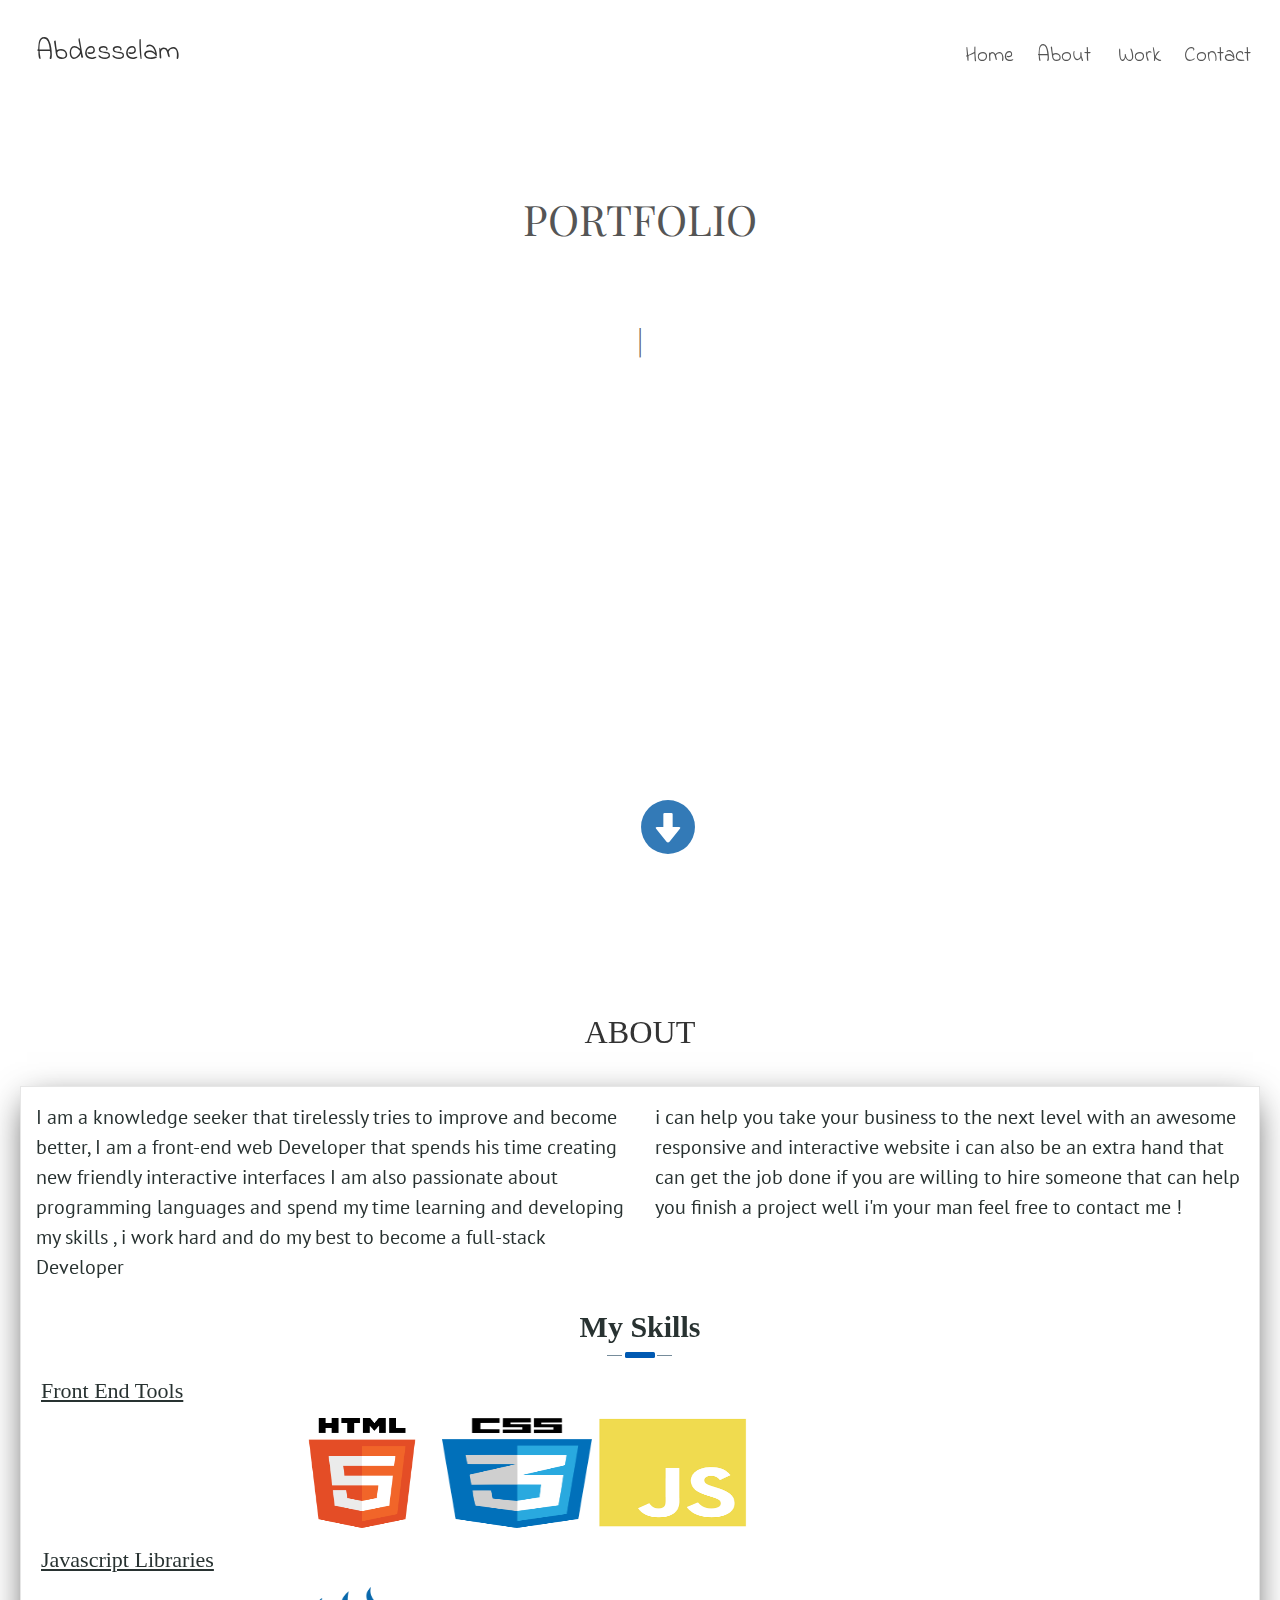
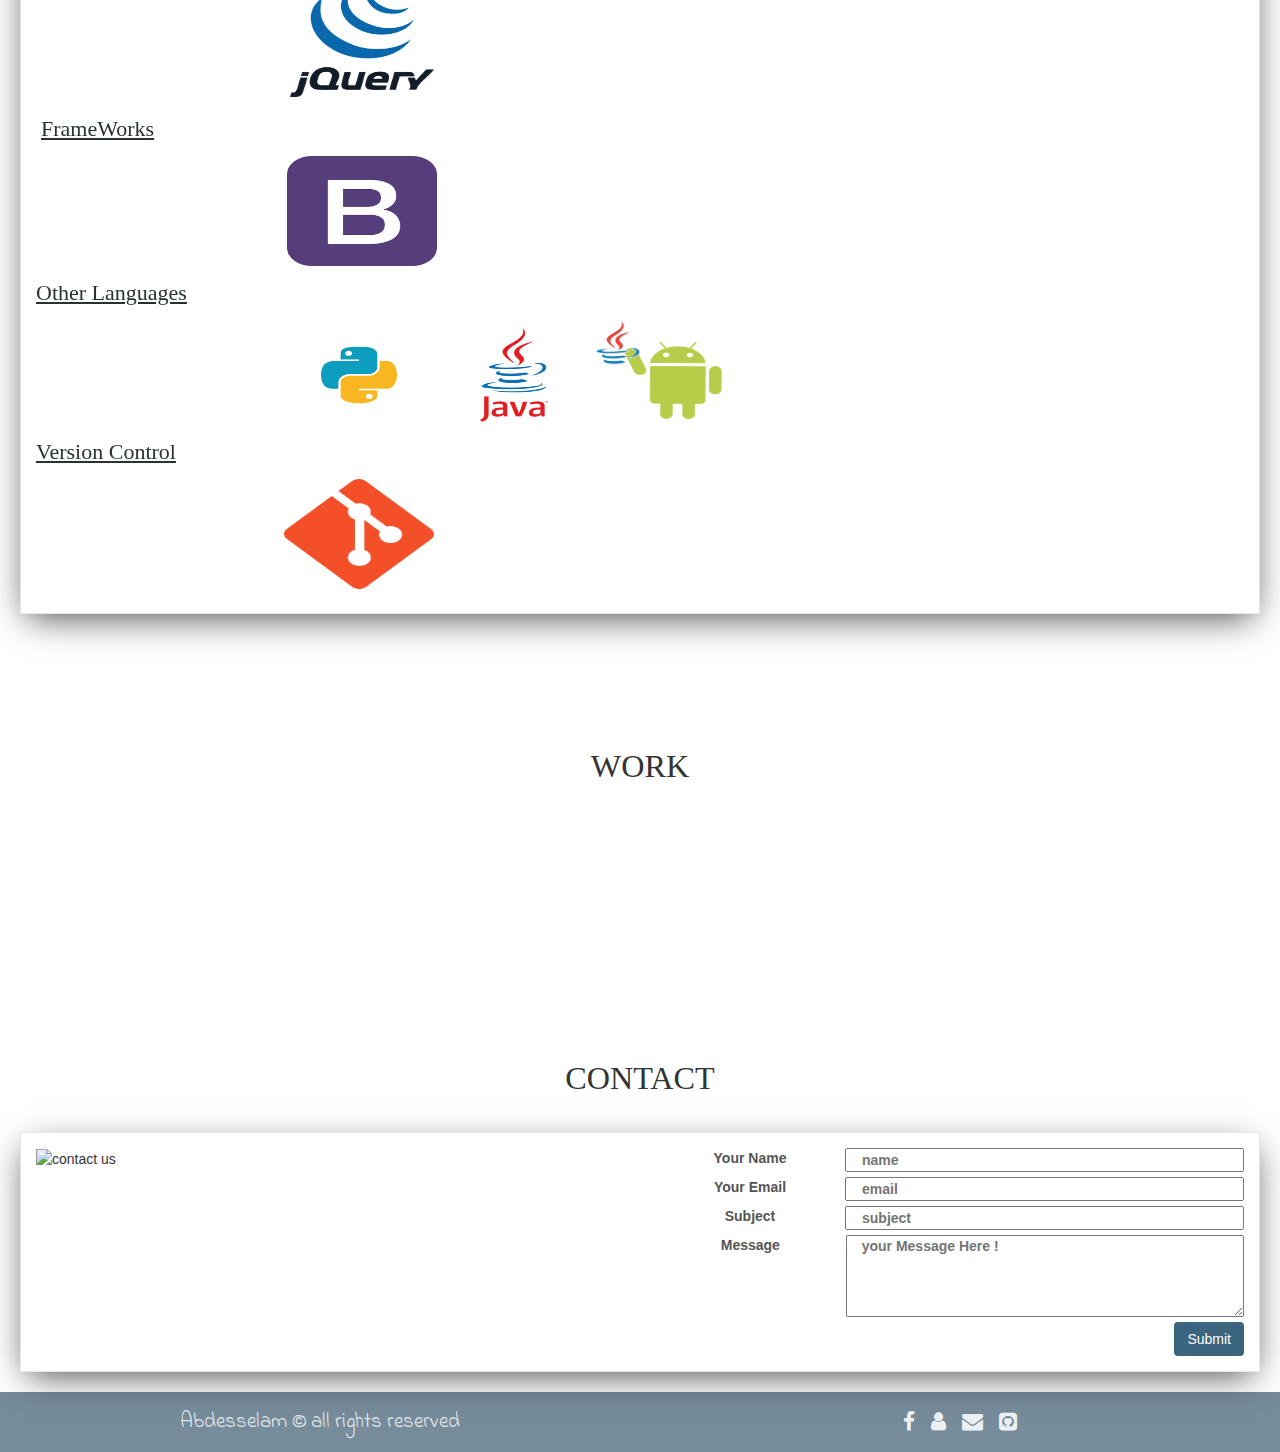
==== index.html @ 5ad98627 "changing the name of the html page to index" ====
<!DOCTYPE html>
<html lang="en">
<head>
    <meta charset="UTF-8">
     <meta name="viewport" content="width=device-width, initial-scale=1.0">
     <script src="https://ajax.googleapis.com/ajax/libs/jquery/1.12.4/jquery.min.js"></script>
      <link rel="stylesheet" href="https://maxcdn.bootstrapcdn.com/bootstrap/3.3.7/css/bootstrap.min.css" integrity="sha384-BVYiiSIFeK1dGmJRAkycuHAHRg32OmUcww7on3RYdg4Va+PmSTsz/K68vbdEjh4u" crossorigin="anonymous">
    <!-- Optional theme -->
    <link rel="stylesheet" href="https://maxcdn.bootstrapcdn.com/bootstrap/3.3.7/css/bootstrap-theme.min.css" integrity="sha384-rHyoN1iRsVXV4nD0JutlnGaslCJuC7uwjduW9SVrLvRYooPp2bWYgmgJQIXwl/Sp" crossorigin="anonymous">

    <!-- Latest compiled and minified JavaScript -->
    <script src="https://maxcdn.bootstrapcdn.com/bootstrap/3.3.7/js/bootstrap.min.js" integrity="sha384-Tc5IQib027qvyjSMfHjOMaLkfuWVxZxUPnCJA7l2mCWNIpG9mGCD8wGNIcPD7Txa" crossorigin="anonymous"></script>
    <link rel="stylesheet" href="https://netdna.bootstrapcdn.com/font-awesome/4.0.3/css/font-awesome.css">
   <link rel="stylesheet" type="text/css" href="portfolioCss.css">
   <link href="https://fonts.googleapis.com/css?family=Indie+Flower" rel="stylesheet">
   <link href="https://fonts.googleapis.com/css?family=Playfair+Display" rel="stylesheet">
   <link href="https://fonts.googleapis.com/css?family=Anton" rel="stylesheet">
   <link href="https://fonts.googleapis.com/css?family=Raleway" rel="stylesheet">
   <link href="https://fonts.googleapis.com/css?family=Baloo+Bhaijaan" rel="stylesheet">
   <link href="https://fonts.googleapis.com/css?family=PT+Sans" rel="stylesheet">
 
    <script src="typed.js"></script>
   
    <title>Document</title>
</head>
<body >
   
    <div id="wrapper">
        
      <div id="homePage">
              <div id="header" >
               <div class="name"><a href="#home">Abdesselam</a> </div>
                  <div class="hamburger"><label for="toggler"><img src="https://raw.githubusercontent.com/xpack94/Portfolio2/master/images/hamburger.png"/></label></div>
               <input type="checkbox" id="toggler"/>
                <nav>
                    <ul class="headerList">
                      
                        <li class="headerItems"><a href="#home">Home</a></li>
                        <li class="headerItems"><a href="#about">About</a></li>
                        <li class="headerItems"><a href="#work">Work</a></li>
                        <li class="headerItems"><a href="#contact">Contact</a></li>
                    </ul>
                    
                </nav>
               
            </div>
            
             <div class="banner">
                    <span>Portfolio</span>
                </div>
                
                <div class="DescriptionText">
                 <span class="typed-text"></span>
                </div>
                <div class="downArrow"><a href="#about"><i class="glyphicon glyphicon-circle-arrow-down"></i></a></div>
                </div>
               <p class="sectionName" id="about">ABOUT</p> 
        <main>
            
            <section class="about">
                <div class="description row">
                    <div class="aboutMe col-lg-6 col-md-6 col-sm-12 col-xs-12">
                        I am a knowledge seeker that tirelessly tries to improve and become better, 
                        I am a front-end web Developer that spends his time creating new friendly interactive interfaces
                        I am also passionate about programming languages and spend my time learning and developing my skills ,
                        i work hard and do my best to become a full-stack Developer
                        
                    </div>
                    <div class="services col-lg-6 col-md-6 col-sm-12 col-xs-12">
                       
                        i can  help you take your business to the next level 
                        with an awesome responsive and interactive website 
                        i can also be an extra hand that can get the job done 
                        if you are willing to hire someone that can help you finish a project well i'm your man 
                        feel free to contact me !
                    </div>
                </div>
                <div class="skills">
                    <p class="mySkills">My Skills</p>
                    <div class="smallLines"></div>
                    <div class="mainSkills">
                        <div class="frontEndSkills skill">
                           <div class="skillsCategory">Front End Tools</div>
                            <ul class="skillsList">
                                <li class="skillsItems"><img src="images/html.png" alt="html5"></li>
                                <li class="skillsItems"><img src="images/css3.png" alt="css3"></li>
                                <li class="skillsItems"><img src="images/js.png" alt="javascript"></li>
                            </ul>
                        </div>
                         <div class="frameWorks skill">
                            <div class="skillsCategory">Javascript Libraries</div>
                            <ul class="skillsList">
                                <li class="skillsItems"><img src="images/jquery.gif" alt="jquery"></li>
                            </ul>
                        </div>
                        <div class="frameWorks skill">
                            <div class="skillsCategory">FrameWorks</div>
                            <ul class="skillsList">
                                <li class="skillsItems"><img src="images/bootstrap.png" alt="bootstrap"></li>
                            </ul>
                        </div>
                        <div class="languages">
                             <div class="skillsCategory">Other Languages</div>
                            <ul class="skillsList">
                                <li class="skillsItems"><img src="images/python.png" alt="python"></li>
                                <li class="skillsItems"><img src="images/java.png" alt="java"></li>
                                <li class="skillsItems"><img src="images/android.png" alt="android"></li>
                            </ul>
                        </div>
                        <div class="versionControl">
                             <div class="skillsCategory">Version Control</div>
                            <ul class="skillsList">
                                <li class="skillsItems"><img src="images/git.png" alt="git"></li>
                                
                            </ul>
                            
                        </div>
                        
                        
                    </div>
                </div>
                
                
            </section>
            
            
             <p class="sectionName" id="work">WORK</p> 
             
           <section class=" work fadeIn"  >
                 <div class="section ">
                    <ul class="workList">
                        <li data-number="1">
                            <div class="title" >Simon Game</div>
                           
                            <a href="https://codepen.io/xpack/full/YxYpzJ/" > <img src="https://raw.githubusercontent.com/xpack94/Portfolio2/master/images/simon.png" alt="simon game"></a>
                            <div class="Pdesc">
                             <h1>Description</h1>
                             <p>Simon Game is a FreeCodeCamp Advanced Project , Which is a Game of sounds where the Player is presented to a random sequence of sounds , each sound has a color matching it so the player can see what are the sounds that are being played.
                             the game starts off easy with just one random sound played and then the number of sounds played is increased by one each time the player guesses the sequece right, the role of the player is to replay the exact same sequence of sounds that they hear ,if they get the sequence right the level is increased by one 
                             if the player reaches level 20 they win the game.
                             when the strict mode is on the game restarts from the beginning if the player guesses a sequence wrong !  </p>
                            </div>
                            
                        </li>
                        <li data-number="2">
                            <div class="title"  >Podomoro Clock</div>
                            
                            <a href="https://codepen.io/xpack/full/BdRqwx/"><img src="https://raw.githubusercontent.com/xpack94/Portfolio2/master/images/podomoro.png" alt="podomoro clock"></a>
                             <div class="Pdesc">
                               <h1>Description</h1>
                               <p>The podomoro clock is a FreeCodeCamp Advanced Project , which is a clock that has two phases <br/>
                                <strong>phase 1</strong> is the session which is the length of time needed for work and is represented by the button s .<br/> 
                                <strong>phase 2</strong> is the break which is the break time and is represented by the button b.<br/>
                                both of these phases can be set by the user , the use can increase or decrease the length of time for either one of them by pressing on the button of the phase they want to adjust following it by the down and up arrow button  </p>
                              </div>
                        </li>
                        <li data-number="3">
                            <div class="title"  >Local Weather</div>
                            
                            <a href="https://codepen.io/xpack/full/MoyegE/"><img src="https://raw.githubusercontent.com/xpack94/Portfolio2/master/images/weather.png" alt="local weather"></a>
                               <div class="Pdesc">
                               <h1>Description</h1>
                               <p>The Local Weather Machine is a web application that allows the user to get the local weather of the city they live in <br/>
                               it uses two api's to do that the first one gets the user's data such as the location and the second one uses the <i >darksky api</i> that gets the data pulled from the first api to display the local weather <br/>
                               the temperature is shown in fahrenheit but could be converted to C by clicking on it  </p>
                              </div>
                        </li>
                        <li data-number="4">
                            <div class="title"  >wikipedia viewer</div>
                            <a href="https://codepen.io/xpack/full/eRdBMJ/"><img src="https://raw.githubusercontent.com/xpack94/Portfolio2/master/images/wikipedia.png" alt="wikipedia viewer"></a>
                             <div class="Pdesc">
                               <h1>Description</h1>
                               <p>The WikiPedia Viewer is a web Application that allows the user to type and search for something on wikipedia.<br/>the application takes the user's input and uses the <i>wikipedia api</i> to pull the data corresponding to that input and displays all the information that are related to what the user is looking for .<br/>
                               </p>
                              </div>
                        </li>
                        <li data-number="5">
                            <div class="title"  >twitch viewer</div>
                            <a href="https://codepen.io/xpack/full/NgpQMG/"><img src="https://raw.githubusercontent.com/xpack94/Portfolio2/master/images/twitch.png" alt="twitch viewer"></a>
                             <div class="Pdesc">
                               <h1>Description</h1>
                               <p>the Twitch Viewer is a web Application that allows the user to track certain channels on twitch , the user is notified wether these channels are online or offline <br/>
                               
                               </p>
                               <h2>Fonctionalities</h2>
                               <p>
                                   - <strong> search box :</strong> it allows the user to search for twitch channels by name , the channel is then displayed on screen with a couple information concerning it. <br> the user can add the channel to their channels list   
                               </p>
                               <strong>-Online Button :</strong> displays all the Online channels from the channels list.<br/>
                               <strong>-Offline Button :</strong> displays all the offline channels from the channels list<br/>
                               <strong>-All Button :</strong> displays all of the channels list.
                              </div>
                        </li>
                        <li data-number="6">
                            <div class="title">TicTacToe Game</div>
                           
                            <a href="https://codepen.io/xpack/full/VzzENm/"> <img src="https://raw.githubusercontent.com/xpack94/portfolioV2/master/images/tictactoe.png" alt="tictactoe game"></a>
                              <div class="Pdesc">
                               <h1>Description</h1>
                               <p>The TicTacToe is a game for two players, X and O, who take turns marking the spaces in a 3×3 grid. The player who succeeds in placing three of their marks in a horizontal, vertical, or diagonal row wins the game.<br/>
                               in this project it was  only created to be played against the computer which in this case is unbeatable . 
                               </p>
                              </div>
                        </li >
                        <li data-number="7">
                            <div class="title">The Random quotes Machine</div>
                            <a href="https://codepen.io/xpack/full/jwPvLE/"><img src="https://raw.githubusercontent.com/xpack94/Portfolio2/master/images/quotes.png" alt="randome quotes machine"></a>
                              <div class="Pdesc">
                               <h1>Description</h1>
                               <p>The Random Quotes Machine is a web Application that generates random <i>Game of Thrones </i> quotes from different characters in the tv-show<br/>
                               the user can also share the generated quote on twitter .
                               </p>
                              </div>
                        </li>
                        <li data-number="8">
                            <div class="title">Calculator</div>
                            <a href="https://codepen.io/xpack/full/bwPGPP/"><img src="https://raw.githubusercontent.com/xpack94/Portfolio2/master/images/calc.png" alt="calculator"></a>
                            <div class="Pdesc">
                               <h1>Description</h1>
                               <p> The calculator is one of FreeCodeCamp advanced project , it is a normal calculator with the basic buttons  
                               </p>
                              </div>
                            
                        </li>
                        <li data-number="9">
                            <div class="title">The Tribute Page</div>
                            <a href="https://codepen.io/xpack/full/zoOaLa/"><img src="https://raw.githubusercontent.com/xpack94/Portfolio2/master/images/tribute.png" alt="tribute page"></a>
                             <div class="Pdesc">
                               <h1>Description</h1>
                               <p> The Tribute Page is a proeject made about the leader of the Indian independence movement against British rule Mahatma Gandhi <br/>
                               it tells his time line with the most important dates and also shows the big role he played in the worl war 1 
                               </p>
                              </div>
                        </li>
                       
                    </ul>
                    
                </div>
           
            </section>
             <p class="sectionName">CONTACT</p> 
            <section id="contact" class="contact">
                <div class="row">
                    <div class="col-md-6 hidden-s hidden-xs contactUs"><img src="https://raw.githubusercontent.com/xpack94/Portfolio2/master/images/contact-us.png" alt="contact us"></div>
                    <div class="col-md-6 col-s-12 col-xs-12 formToFill">
                        <form action="">
                            <label for="name"><span>Your Name </span> <input type="text" id="name" placeholder="name"></label>
                           
                            <label for="email"><span>Your Email</span> <input type="email" id="email" placeholder="email"></label>
                            
                            <label for="subject"><span>Subject </span> <input type="text" id="subject" placeholder="subject"></label>
                           
                            <label for="message"><span>Message</span> <textarea cols="50" rows="4" placeholder="your Message Here !"></textarea> </label>
                            <button id="submit" class="btn ">Submit</button>
                            
                            
                        </form>
                        
                    </div>
                </div>
                
                
            </section>
            
        </main>
       
        <footer>
           <div class="row">
                 <div class="copyright col-lg-6 col-md-6 col-sm-12 col-xs-12">Abdesselam &copy; all rights reserved</div>
                <div class="socialMedia col-lg-6 col-md-6 col-sm-12 col-xs-12 ">
                <a href="https://www.facebook.com/abdesselam.nahnah" class="facebook"> <i class="fa fa-facebook con" aria-hidden="true"></i></a>
                <a href="https://www.freecodecamp.com/xpack94" class="freecodecamp"> <i class="fa fa-user con " aria-hidden="true"></i></a>
                <a href="mailto:void94@live.fr" class="email"><i class="fa fa-envelope con" aria-hidden="true"></i></a>
                <a href="https://github.com/xpack94" class="github"><i class="fa fa-github-square con" aria-hidden="true"></i></a>
                </div>
            </div>
            
            
        </footer>
        
             <div class="overlay ">
              
              <div class="layer hideArrows">
                   <span class="leftArrow"> &lt; </span>
                    <div class="closeWindow ">X</div>
                    <div class="wrap ">
                         <div class="Ppicture"></div>
                        <div class="Pdescription">
                        </div>
                        <a class="btn btn-primary link" href="">check it</a>
                    </div>
                    <span class="rightArrow">&gt;</span>
               </div>
            </div>
    </div>
     
    <script src="portfoliojs.js"></script>
   <script>
 
var typed = new Typed('.typed-text', {
  strings: ["","Hello There !", "I'm Abdesselam ." ,"I'm a Front End Developer."],
  typeSpeed: 50,
smartBackspace: true,
    backDelay: 1000,
    startDelay: 1000,
    loop:false
  
    
});

   
    </script> 
</body>
</html>
---- portfolioCss.css ----
*{
    margin: 0;
    padding: 0;
    -webkit-box-sizing: border-box;
    -ms-box-sizing:border-box;
    -moz-box-sizing:border-box;
    box-sizing: border-box;
}

#homePage{
    background-image: url(https://raw.githubusercontent.com/xpack94/Portfolio2/master/images/74H.jpg);
    height: 100vh;
    background-size: cover;
    padding: 1px;
    
}
#header{
    padding-top: 1px;
    margin-top: -1px;
    width: 100vw;   
    position: fixed;
    top: 0;
}
#header::after{
    content: "";
    display: block;
    clear: both;
}
#header.displayBackground{
    background-image: url(https://raw.githubusercontent.com/xpack94/Portfolio2/master/images/74H.jpg);
}

.fixed{
    background-image: url(https://raw.githubusercontent.com/xpack94/Portfolio2/master/images/74H.jpg);
    background-size: cover;
    z-index: 100;
}
.headerList{
    list-style: none;
    font-size: 1.5em; 
}
.name, nav{
     float: left;
     margin: 32px 32px 0 35px;
     font-family: 'Indie Flower', cursive;
}
.name{
    line-height: 41px;
    font-size: 2em;
    cursor: pointer;
}
.name a{
    color: rgb(51,51,51);
}
nav{
    float: right;
}
.headerItems{
    
    display: inline-block;
    margin-top: 4px;
    padding: 5px;
    width: 70px;
    height: 37px;
    text-align: center;
    color: #555;
    cursor: pointer;
}

.headerItems a{
    color: #555;
}

.headerItems:hover{
    text-decoration: underline;
}
.hamburger {
    display: none;
}
#toggler{
         display: none;
     }

.banner{
    display: flex;
    justify-content: center;
    width: 500px;
    height: 150px;
    margin: 140px auto 25px auto;
    line-height: 150px;
    border:3px solid white;
    text-transform: uppercase;
    font-size: 3em;
    color: #555;
    font-family: 'Playfair Display', serif;
}
.DescriptionText{
    clear: left;
    margin: 30px auto;
    width: 500px;
    text-align: center;
    line-height: 40px;
    font-size: 2em;
    font-family: 'Playfair Display', serif;
    color:#555;
}
.downArrow{
    position: absolute;
    bottom: 25px;
    left: 50%;
    font-size: 4em;
    color:white;
    animation: toggle;
    animation-duration: 1s;
    animation-iteration-count: infinite;
    cursor: pointer;
}
@keyframes toggle {
    0%   {bottom:25px}
    25%  {bottom: 20px;}
    50%  {bottom:12px;}
    100% {bottom: 5px;}
}
.scrolled{
    background-image: url(https://raw.githubusercontent.com/xpack94/Portfolio2/master/images/74H.jpg);
    position:fixed;
    width: 100%;
    top: 0;
    background-size: cover;
}
/*styling the MainPage with a 635px media query*/

 @media screen and (max-width:635px){
     nav{
        clear: both;
         float: left;
         margin-top: 5px;
         display: none;
        
     }
     .headerList li{
         display: block; 
     }
     .hamburger{
         display: block;
         position: absolute;
         right: 12px;
         top:35px;
        
         
     }
      
     .hamburger img{
         width: 25px;
         height: 25px;
          cursor: pointer;
     }
     #toggler:checked+nav{
         display: block;
     }

    }

/*styline the mainPage with 535 media query -----------*/

@media screen and (max-width:535px){
    .banner{
        width: 350px;
    }
    .DescriptionText{
        width: 350px;
    }
}

/*styling the mainPage with 388 media query -----------*/
@media screen and (max-width:388px){
    .banner{
        width: 250px;
    }
    .DescriptionText{
        width: 250px;
    }
    
    
}




/* styling the about section -------------------------------------------------------------------------------*/



.about,.work,.contact{
   
    padding: 15px;
    margin: 100px 20px 20px 20px ;
    border:1px solid #e6e6e6;
    box-shadow: 0px 10px 34px -7px rgba(0,0,0,0.72);
    transform: translateY(0%);
    opacity: 1;
    transition: all 0.4s ease-In-Out;
}
.sectionName{
    text-align: center;
    padding: 20px;
    position: relative;
    top:89px;
    font-size: 2.3em;
    font-family: 'Baloo Bhaijaan', cursive;
}
.about{
    font-family: 'PT Sans', sans-serif;
    line-height: 30px;
    font-size: 20px;
    color: rgb(40,50,49);
    text-size-adjust:100%;
}
.aboutMe, .services{
    margin-bottom: 15px;
}
.mySkills{
    text-align: center;
    font-weight: 600;
    line-height: 30px;
    font-size: 1.5em;
    font-family: 'Baloo Bhaijaan', cursive;
    margin-top: 15px;
    
}
.smallLines{
    width:30px;
    height: 6px;
    background-color: #0059b2;
    border-radius: 1.5px;
    position: relative;
    margin: 0 auto 15px auto;
    }
.smallLines::before,.smallLines::after{
    content: "";
    width: 15px;
    height: 1px;
    background-color:#768c9b;
    position: absolute;
    left: -18px;
    top: 3px;
}
.smallLines::after{    
    left: 32px;
}

.skill{
    padding: 5px;
    
    }
.skillsCategory{
    font-size: 1.1em;
    font-family: 'Baloo Bhaijaan', cursive;
    font-weight: 400;
    line-height: 25px;
    text-decoration: underline;
}
.skillsList{
    list-style: none;
    margin: 15px auto 9px auto;
    width: 59%;
}
.skillsList .skillsItems{
    display: inline-block;
} 
.skillsItems img{
    width: 150px;
    height: 110px;
}

.fadeIn{
    transform: translateY(10%);
    opacity: 0;
}

@media screen and (max-width:450px){
    .skillsItems img{
        width: 95x;
        height: 74px;
    }
}

/*styling the work section ---------------------------------*/


.workList li{
    display: inline-block;
    width: 31%;
    margin-right: 3px;
    position: relative;
}
.workList li img{
    width: 100%;
    height: 200px;
}
.workList li div{
    position: absolute;
    top:0;
    bottom: 0;
    left: 0;
    right: 0;
    background-color: rgba(0,0,0,0.5);
    text-align: center;
    color:white;
    text-transform: uppercase;
    text-decoration: underline;
    cursor: pointer;
    line-height: 200px;
    opacity: 0;
    transform: translateY(100%) rotateY(90deg);
    transition: all 0.4s ease-In-Out;
}
.workList li:hover div{
    transform: translateY(0%);
    opacity: 1;
}
.Pdesc{
    display: none;
}

@media screen and (max-width:765px){
    .workList li{
        width: 45%;
    }  
}
@media screen and (max-width:609px){
     .workList li{
        width: 95%;
    }  
}
/*styling the contact section -------------------------------*/
.contactUs img{
    width: 100%;
}

.formToFill label{
    display: flex;
    flex-flow: wrap;
    color: #ad8d73;
    color: #555;
   
}
.formToFill label span{
    flex:1;
    text-align: center;
}
label input, label textArea{
   flex:2;
    padding-left: 15px;    
}
label input, label textarea{
    color: black;
}


#submit{
    float: right;
    background-color: #3B647F;
    color:white;
}
#submit:hover{
    background-color: #61747F;
}

/*styling the footer ---------------------------------------------*/

footer{
     padding: 15px;
     margin:20px 0px 0px 0px ;
     background-color: #768c9b;
     
}
footer .copyright{
    display: flex;
    justify-content: center;
    align-content: center;
    color: rgba(255,255,255,0.8);
    font-size: 1.5em;
}
.copyright{
    font-family: 'Indie Flower', cursive;
    font-weight: 500;
}
footer .socialMedia{
    font-size: 1.5em;
    text-align: center;
    transform: translateX(0%);
    transition: all 0.4s ease-In-Out;
}
footer .socialMedia>a{
    margin: 5px;
    color: rgba(255,255,255,0.9);
    cursor: pointer;
}

.con:hover{
    color:#3665c1;
}

/*styling the overlay----------------------------------------------------*/


.overlay{
    opacity: 1;
    position: fixed;
    top:0;
    bottom: 0;
    left: 0;
    right: 0;
    width: 100%;
    height: 100%;
    background-color: #333;
    z-index: 2000;
    display: none;
    
}

.layer{
    position: relative;
}
.layer .leftArrow , .layer .rightArrow{
    display: inline-block;
    width: 55px;
    height: 45px;
    text-align: center;
    font-size: 6em;
    color: white;
    opacity: 0.5;
    line-height: 45px;
    position: absolute;
    top: 50%;
    left:17%;
    cursor: pointer;
  
}
.layer .rightArrow{
    left: 79%;
}
.layer .leftArrow:hover , .layer .rightArrow:hover{
    opacity: 0.8;
    box-shadow: 3px 0px 4px #000;
}
.leftArrow:active , .rightArrow:active{
    box-shadow: 0px 0px 4px #000 !important;
}


.wrap{
    position: relative;
    padding: 5px;
    margin: 15px auto 0 auto;
    background: white;
    width: 50%;
    height: 90vh;
    font-family: 'PT Sans', sans-serif;
    font-size: 1.1em;
    overflow-y: scroll;
    border:1px solid #e6e6e6;
    box-shadow: 5px 10px 34px -7px #CCCCCC;
    transform: translateY(-112%);
    transition: all 1s Ease-In-Out;
}



.wrap .Ppicture img {
   width: 100%;
    height: 250px;
}
.layer .closeWindow{
    position: relative;
    display: inline-block;
    left: 75%;
    top:12px;
    width: 55px;
    text-align: center;
    background-color: #444;
    border-radius: 50%;
    font-size: 2.7em;
    color: #7F251A;
    opacity: 0;
    cursor: pointer;
}
.layer .closeWindow:hover{
    background-color: #555;
}
.Pdescription h1,.Pdescription h2{
    text-decoration: underline;
}
 .link{
    margin-left: 39%;
    margin-top: 30px;
     width: 100px;
     color:white;
}

.wrap .Pdescription p{
    margin-left: 10px;
}
.layer.hideArrows .leftArrow,.layer.hideArrows .rightArrow{
    opacity: 0;
}
/*styling the overlay on phone----------------------*/
@media screen and (max-width:500px){
    .layer .leftArrow ,.layer .rightArrow {
        left: 0;
        font-size: 3em ;
    }
    .layer .rightArrow{
        left: 87%;
    }
    .wrap{
        width: 76%;
        margin: 15px 0 15px 50px;
    }
    .layer .closeWindow{
        left: 84%;
        width: 40px;
        font-size: 1.7em;
    }
    .layer .leftArrow:hover , .layer .rightArrow:hover{
    opacity: 0.8;
    box-shadow: 0px 0px 0px #000;
}
    .leftArrow:active , .rightArrow:active{
    box-shadow: 0px 0px 0px #000 !important;
}
    .Pdescription h1{
     font-size: 23px;   
    }
    .Pdescription h2{
        font-size: 18px;
    }
    
}

/*styling the cursor for the typed .js ------------------------------------*/
.typed-cursor{
    opacity: 1;
    animation: blink 0.7s infinite;
}
@keyframes blink{
    0%{opacity: 1;}
    50%{opacity: 0;}
    100%{opacity: 1;}
}
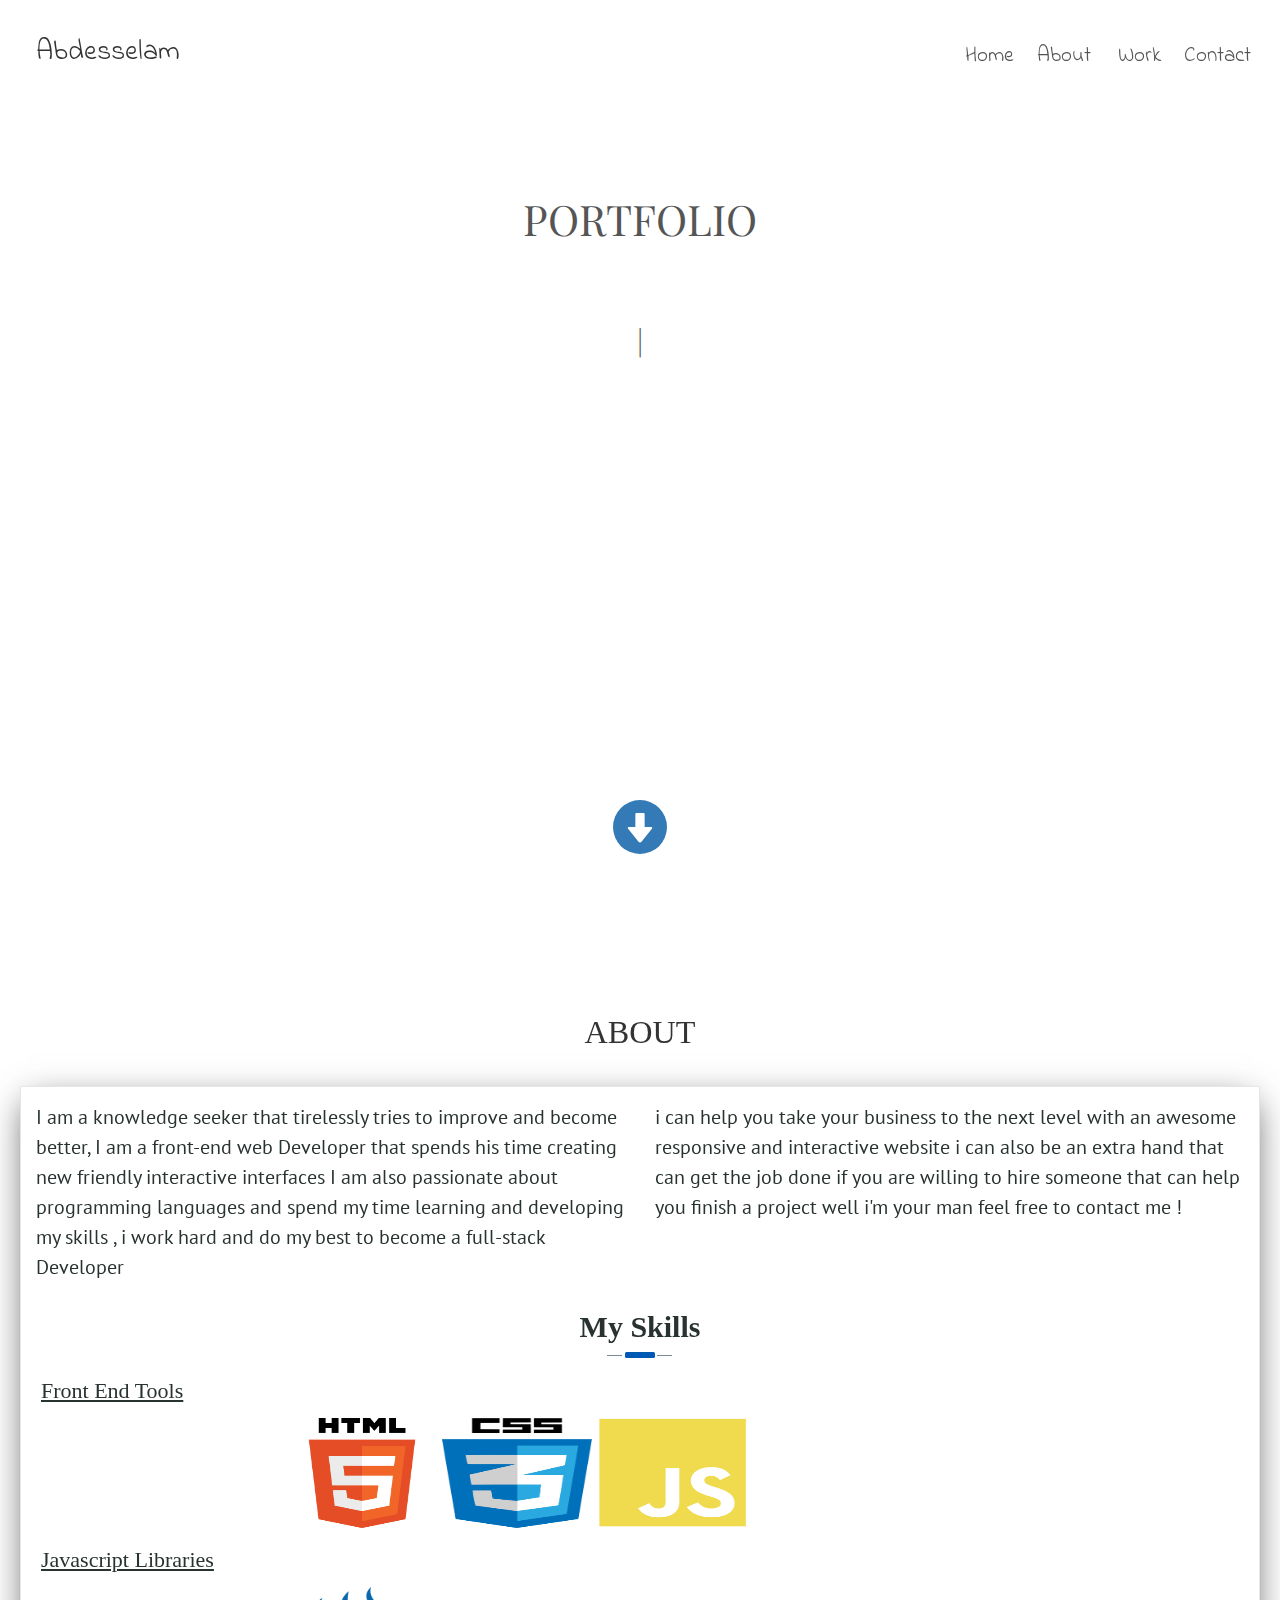
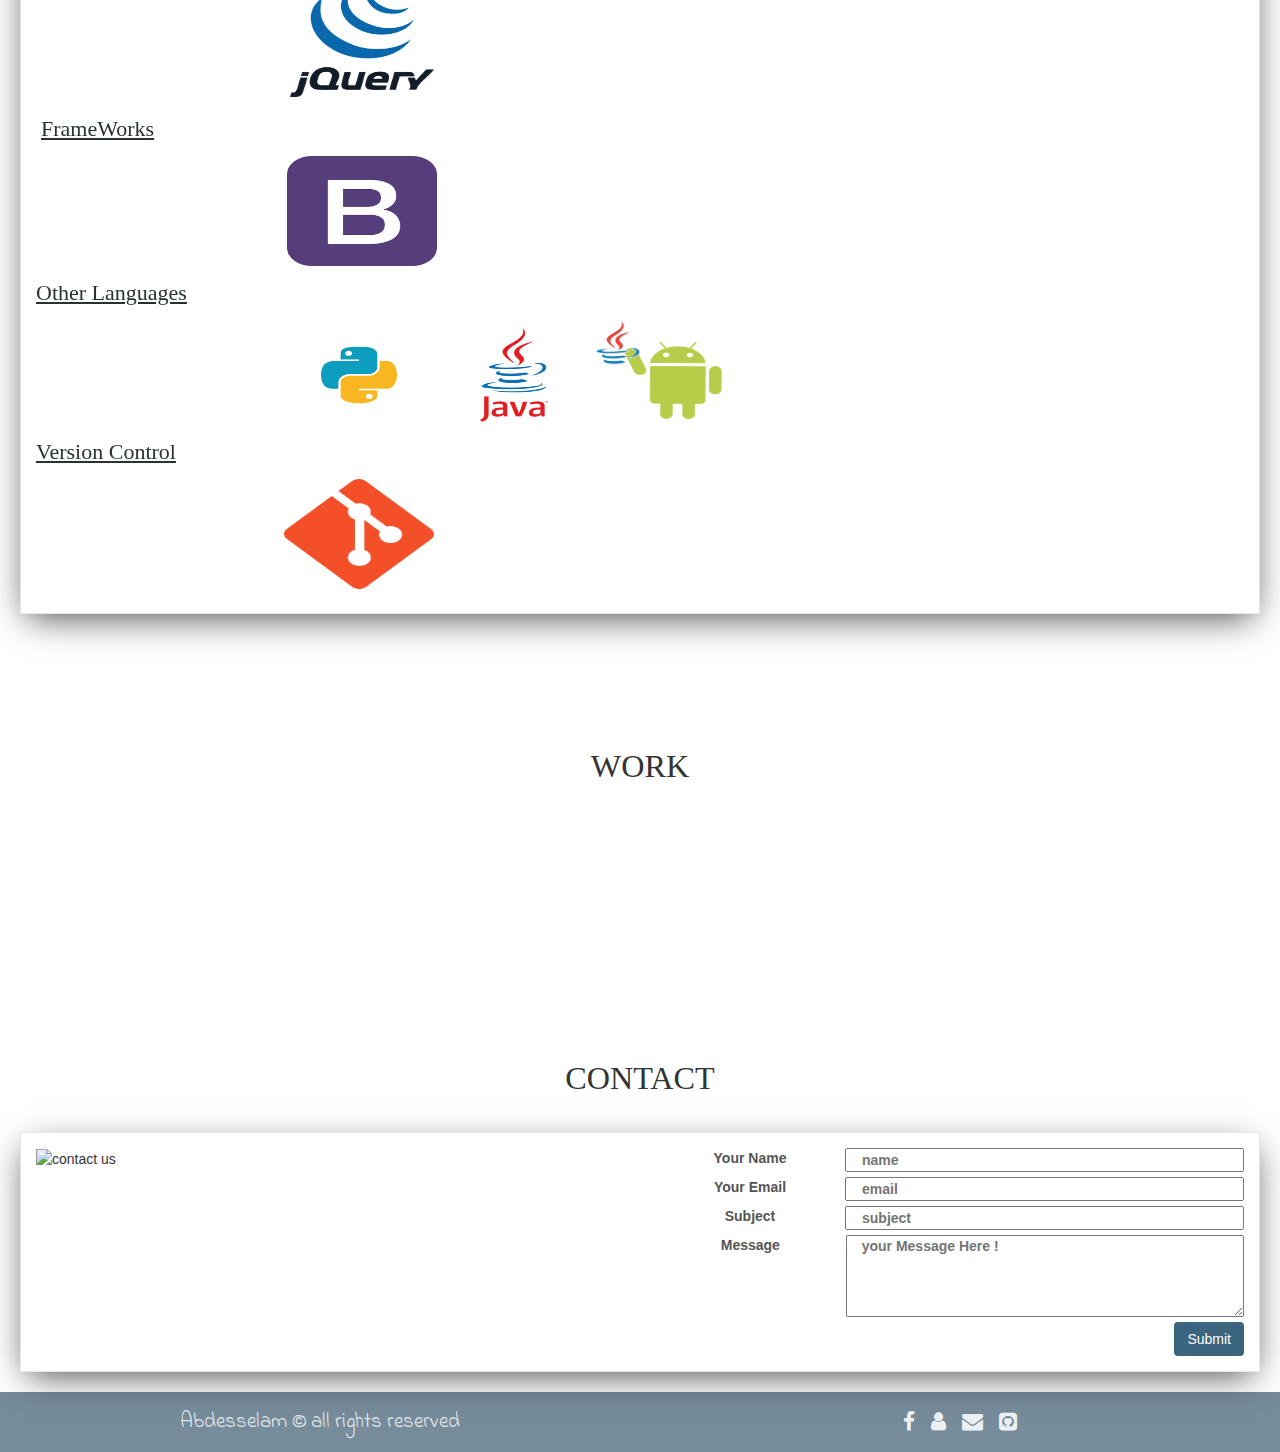
==== commit e720819b: "changing the names of the css and js files and changing the look on a smaller phone" ====
--- a/index.html
+++ b/index.html
@@ -11,7 +11,8 @@
     <!-- Latest compiled and minified JavaScript -->
     <script src="https://maxcdn.bootstrapcdn.com/bootstrap/3.3.7/js/bootstrap.min.js" integrity="sha384-Tc5IQib027qvyjSMfHjOMaLkfuWVxZxUPnCJA7l2mCWNIpG9mGCD8wGNIcPD7Txa" crossorigin="anonymous"></script>
     <link rel="stylesheet" href="https://netdna.bootstrapcdn.com/font-awesome/4.0.3/css/font-awesome.css">
-   <link rel="stylesheet" type="text/css" href="portfolioCss.css">
+   <link rel="stylesheet" type="text/css" href="index.css">
+    <script src="index.js"></script>
    <link href="https://fonts.googleapis.com/css?family=Indie+Flower" rel="stylesheet">
    <link href="https://fonts.googleapis.com/css?family=Playfair+Display" rel="stylesheet">
    <link href="https://fonts.googleapis.com/css?family=Anton" rel="stylesheet">
@@ -294,21 +295,6 @@
             </div>
     </div>
      
-    <script src="portfoliojs.js"></script>
-   <script>
- 
-var typed = new Typed('.typed-text', {
-  strings: ["","Hello There !", "I'm Abdesselam ." ,"I'm a Front End Developer."],
-  typeSpeed: 50,
-smartBackspace: true,
-    backDelay: 1000,
-    startDelay: 1000,
-    loop:false
-  
-    
-});
-
    
-    </script> 
 </body>
 </html>--- a/index.css
+++ b/index.css
@@ -0,0 +1,560 @@
+*{
+    margin: 0;
+    padding: 0;
+    -webkit-box-sizing: border-box;
+    -ms-box-sizing:border-box;
+    -moz-box-sizing:border-box;
+    box-sizing: border-box;
+}
+
+#homePage{
+    background-image: url(https://raw.githubusercontent.com/xpack94/Portfolio2/master/images/74H.jpg);
+    height: 100vh;
+    background-size: cover;
+    padding: 1px;
+    
+}
+#header{
+    padding-top: 1px;
+    margin-top: -1px;
+    width: 100vw;   
+    position: fixed;
+    top: 0;
+}
+#header::after{
+    content: "";
+    display: block;
+    clear: both;
+}
+#header.displayBackground{
+    background-image: url(https://raw.githubusercontent.com/xpack94/Portfolio2/master/images/74H.jpg);
+}
+
+.fixed{
+    background-image: url(https://raw.githubusercontent.com/xpack94/Portfolio2/master/images/74H.jpg);
+    background-size: cover;
+    z-index: 100;
+}
+.headerList{
+    list-style: none;
+    font-size: 1.5em; 
+}
+.name, nav{
+     float: left;
+     margin: 32px 32px 0 35px;
+     font-family: 'Indie Flower', cursive;
+}
+.name{
+    line-height: 41px;
+    font-size: 2em;
+    cursor: pointer;
+}
+.name a{
+    color: rgb(51,51,51);
+}
+nav{
+    float: right;
+}
+.headerItems{
+    
+    display: inline-block;
+    margin-top: 4px;
+    padding: 5px;
+    width: 70px;
+    height: 37px;
+    text-align: center;
+    color: #555;
+    cursor: pointer;
+}
+
+.headerItems a{
+    color: #555;
+}
+
+.headerItems:hover{
+    text-decoration: underline;
+}
+.hamburger {
+    display: none;
+}
+#toggler{
+         display: none;
+     }
+
+.banner{
+    display: flex;
+    justify-content: center;
+    width: 500px;
+    height: 150px;
+    margin: 140px auto 25px auto;
+    line-height: 150px;
+    border:3px solid white;
+    text-transform: uppercase;
+    font-size: 3em;
+    color: #555;
+    font-family: 'Playfair Display', serif;
+}
+.DescriptionText{
+    clear: left;
+    margin: 30px auto;
+    width: 500px;
+    text-align: center;
+    line-height: 40px;
+    font-size: 2em;
+    font-family: 'Playfair Display', serif;
+    color:#555;
+}
+.downArrow{
+    position: absolute;
+    bottom: 25px;
+    left: 50%;
+    transform: translateX(-50%);
+    font-size: 4em;
+    color:white;
+    animation: toggle;
+    animation-duration: 1s;
+    animation-iteration-count: infinite;
+    cursor: pointer;
+}
+@keyframes toggle {
+    0%   {bottom:25px}
+    25%  {bottom: 20px;}
+    50%  {bottom:12px;}
+    60%  {bottom:5px;}
+    70%  {bottom:12px;}
+    80%  {bottom:20px}
+    100% {bottom: 23px;}
+}
+.scrolled{
+    background-image: url(https://raw.githubusercontent.com/xpack94/Portfolio2/master/images/74H.jpg);
+    position:fixed;
+    width: 100%;
+    top: 0;
+    background-size: cover;
+}
+/*styling the MainPage with a 635px media query*/
+
+ @media screen and (max-width:635px){
+     nav{
+        clear: both;
+         float: left;
+         margin-top: 5px;
+         display: none;
+        
+     }
+     .headerList li{
+         display: block; 
+     }
+     .hamburger{
+         display: block;
+         position: absolute;
+         right: 12px;
+         top:35px;
+        
+         
+     }
+      
+     .hamburger img{
+         width: 25px;
+         height: 25px;
+          cursor: pointer;
+     }
+     #toggler:checked+nav{
+         display: block;
+     }
+
+    }
+
+/*styline the mainPage with 535 media query -----------*/
+
+@media screen and (max-width:535px){
+    .banner{
+        width: 350px;
+    }
+    .DescriptionText{
+        width: 350px;
+    }
+}
+
+/*styling the mainPage with 388 media query -----------*/
+@media screen and (max-width:388px){
+    .banner{
+        width: 250px;
+    }
+    .DescriptionText{
+        width: 250px;
+    }
+    .banner{
+        margin-top: 85px;
+    }
+    
+    
+    
+}
+
+
+
+
+/* styling the about section -------------------------------------------------------------------------------*/
+
+
+
+.about,.work,.contact{
+   
+    padding: 15px;
+    margin: 100px 20px 20px 20px ;
+    border:1px solid #e6e6e6;
+    box-shadow: 0px 10px 34px -7px rgba(0,0,0,0.72);
+    transform: translateY(0%);
+    opacity: 1;
+    transition: all 0.4s ease-In-Out;
+}
+.sectionName{
+    text-align: center;
+    padding: 20px;
+    position: relative;
+    top:89px;
+    font-size: 2.3em;
+    font-family: 'Baloo Bhaijaan', cursive;
+}
+.about{
+    font-family: 'PT Sans', sans-serif;
+    line-height: 30px;
+    font-size: 20px;
+    color: rgb(40,50,49);
+    text-size-adjust:100%;
+}
+.aboutMe, .services{
+    margin-bottom: 15px;
+}
+.mySkills{
+    text-align: center;
+    font-weight: 600;
+    line-height: 30px;
+    font-size: 1.5em;
+    font-family: 'Baloo Bhaijaan', cursive;
+    margin-top: 15px;
+    
+}
+.smallLines{
+    width:30px;
+    height: 6px;
+    background-color: #0059b2;
+    border-radius: 1.5px;
+    position: relative;
+    margin: 0 auto 15px auto;
+    }
+.smallLines::before,.smallLines::after{
+    content: "";
+    width: 15px;
+    height: 1px;
+    background-color:#768c9b;
+    position: absolute;
+    left: -18px;
+    top: 3px;
+}
+.smallLines::after{    
+    left: 32px;
+}
+
+.skill{
+    padding: 5px;
+    
+    }
+.skillsCategory{
+    font-size: 1.1em;
+    font-family: 'Baloo Bhaijaan', cursive;
+    font-weight: 400;
+    line-height: 25px;
+    text-decoration: underline;
+}
+.skillsList{
+    list-style: none;
+    margin: 15px auto 9px auto;
+    width: 59%;
+}
+.skillsList .skillsItems{
+    display: inline-block;
+} 
+.skillsItems img{
+    width: 150px;
+    height: 110px;
+}
+
+.fadeIn{
+    transform: translateY(10%);
+    opacity: 0;
+}
+
+@media screen and (max-width:450px){
+    .skillsItems img{
+        width: 95x;
+        height: 74px;
+    }
+}
+
+/*styling the work section ---------------------------------*/
+
+
+.workList li{
+    display: inline-block;
+    width: 31%;
+    margin-right: 3px;
+    position: relative;
+}
+.workList li img{
+    width: 100%;
+    height: 200px;
+}
+.workList li div{
+    position: absolute;
+    top:0;
+    bottom: 0;
+    left: 0;
+    right: 0;
+    background-color: rgba(0,0,0,0.5);
+    text-align: center;
+    color:white;
+    text-transform: uppercase;
+    text-decoration: underline;
+    cursor: pointer;
+    line-height: 200px;
+    opacity: 0;
+    transform: translateY(100%) rotateY(90deg);
+    transition: all 0.4s ease-In-Out;
+}
+.workList li:hover div{
+    transform: translateY(0%);
+    opacity: 1;
+}
+.Pdesc{
+    display: none;
+}
+
+@media screen and (max-width:765px){
+    .workList li{
+        width: 45%;
+    }  
+}
+@media screen and (max-width:609px){
+     .workList li{
+        width: 95%;
+    }  
+}
+/*styling the contact section -------------------------------*/
+.contactUs img{
+    width: 100%;
+}
+
+.formToFill label{
+    display: flex;
+    flex-flow: wrap;
+    color: #ad8d73;
+    color: #555;
+   
+}
+.formToFill label span{
+    flex:1;
+    text-align: center;
+}
+label input, label textArea{
+   flex:2;
+    padding-left: 15px;    
+}
+label input, label textarea{
+    color: black;
+}
+
+
+#submit{
+    float: right;
+    background-color: #3B647F;
+    color:white;
+}
+#submit:hover{
+    background-color: #61747F;
+}
+
+/*styling the footer ---------------------------------------------*/
+
+footer{
+     padding: 15px;
+     margin:20px 0px 0px 0px ;
+     background-color: #768c9b;
+     
+}
+footer .copyright{
+    display: flex;
+    justify-content: center;
+    align-content: center;
+    color: rgba(255,255,255,0.8);
+    font-size: 1.5em;
+}
+.copyright{
+    font-family: 'Indie Flower', cursive;
+    font-weight: 500;
+}
+footer .socialMedia{
+    font-size: 1.5em;
+    text-align: center;
+    transform: translateX(0%);
+    transition: all 0.4s ease-In-Out;
+}
+footer .socialMedia>a{
+    margin: 5px;
+    color: rgba(255,255,255,0.9);
+    cursor: pointer;
+}
+
+.con:hover{
+    color:#3665c1;
+}
+
+/*styling the overlay----------------------------------------------------*/
+
+
+.overlay{
+    opacity: 1;
+    position: fixed;
+    top:0;
+    bottom: 0;
+    left: 0;
+    right: 0;
+    width: 100%;
+    height: 100%;
+    background-color: #333;
+    z-index: 2000;
+    display: none;
+    
+}
+
+.layer{
+    position: relative;
+}
+.layer .leftArrow , .layer .rightArrow{
+    display: inline-block;
+    width: 23px;
+    height: 45px;
+    text-align: center;
+    font-size: 6em;
+    color: white;
+    opacity: 0.5;
+    line-height: 45px;
+    position: absolute;
+    top: 50%;
+    left:17%;
+    cursor: pointer;
+  
+}
+.layer .rightArrow{
+    left: 79%;
+}
+.layer .leftArrow:hover , .layer .rightArrow:hover{
+    opacity: 0.8;
+    box-shadow: 3px 0px 4px #000;
+}
+.leftArrow:active , .rightArrow:active{
+    box-shadow: 0px 0px 4px #000 !important;
+}
+
+
+.wrap{
+    position: relative;
+    padding: 5px;
+    margin: 15px auto 0 auto;
+    background: white;
+    width: 50%;
+    height: 90vh;
+    font-family: 'PT Sans', sans-serif;
+    font-size: 1.1em;
+    overflow-y: scroll;
+    border:1px solid #e6e6e6;
+    box-shadow: 5px 10px 34px -7px #CCCCCC;
+    transform: translateY(-112%);
+    transition: all 1s Ease-In-Out;
+}
+
+
+
+.wrap .Ppicture img {
+   width: 100%;
+    height: 250px;
+}
+.layer .closeWindow{
+    position: relative;
+    display: inline-block;
+    left: 75%;
+    top:12px;
+    width: 55px;
+    text-align: center;
+    background-color: #444;
+    border-radius: 50%;
+    font-size: 2.7em;
+    color: #7F251A;
+    opacity: 0;
+    cursor: pointer;
+}
+.layer .closeWindow:hover{
+    background-color: #555;
+}
+.Pdescription h1,.Pdescription h2{
+    text-decoration: underline;
+}
+ .link{
+    margin-left: 39%;
+    margin-top: 30px;
+     width: 100px;
+     color:white;
+}
+
+.wrap .Pdescription p{
+    margin-left: 10px;
+}
+.layer.hideArrows .leftArrow,.layer.hideArrows .rightArrow{
+    opacity: 0;
+}
+/*styling the overlay on phone----------------------*/
+@media screen and (max-width:500px){
+    .layer .leftArrow ,.layer .rightArrow {
+        left: 0;
+        font-size: 3em ;
+    }
+    .layer .rightArrow{
+        left: 93%;
+    }
+    .wrap{
+        width: 76%;
+        margin: 15px 0 15px 39px;
+    }
+    .layer .closeWindow{
+        left: 84%;
+        width: 40px;
+        font-size: 1.7em;
+    }
+    .layer .leftArrow:hover , .layer .rightArrow:hover{
+    opacity: 0.8;
+    box-shadow: 0px 0px 0px #000;
+}
+    .leftArrow:active , .rightArrow:active{
+    box-shadow: 0px 0px 0px #000 !important;
+}
+    .Pdescription h1{
+     font-size: 23px;   
+    }
+    .Pdescription h2{
+        font-size: 18px;
+    }
+    
+}
+
+/*styling the cursor for the typed .js ------------------------------------*/
+.typed-cursor{
+    opacity: 1;
+    animation: blink 0.7s infinite;
+}
+@keyframes blink{
+    0%{opacity: 1;}
+    50%{opacity: 0;}
+    100%{opacity: 1;}
+}
+
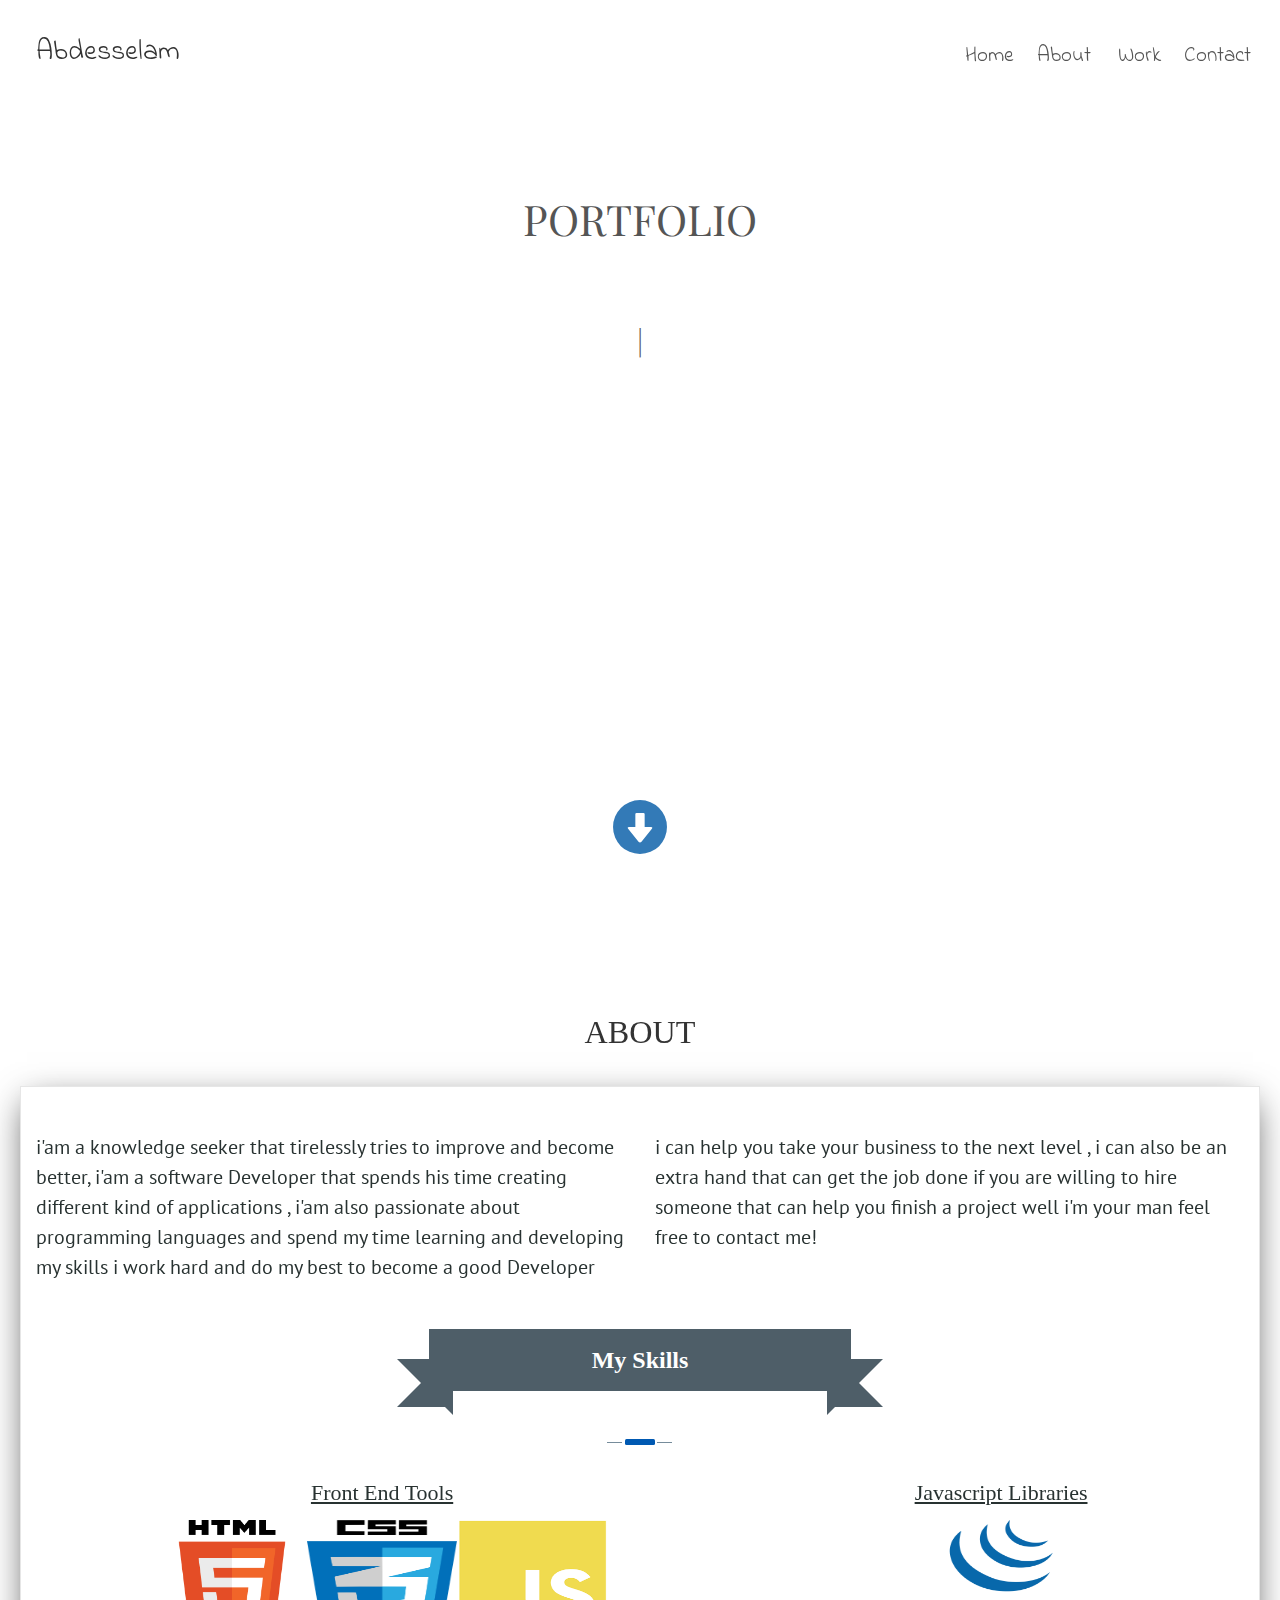
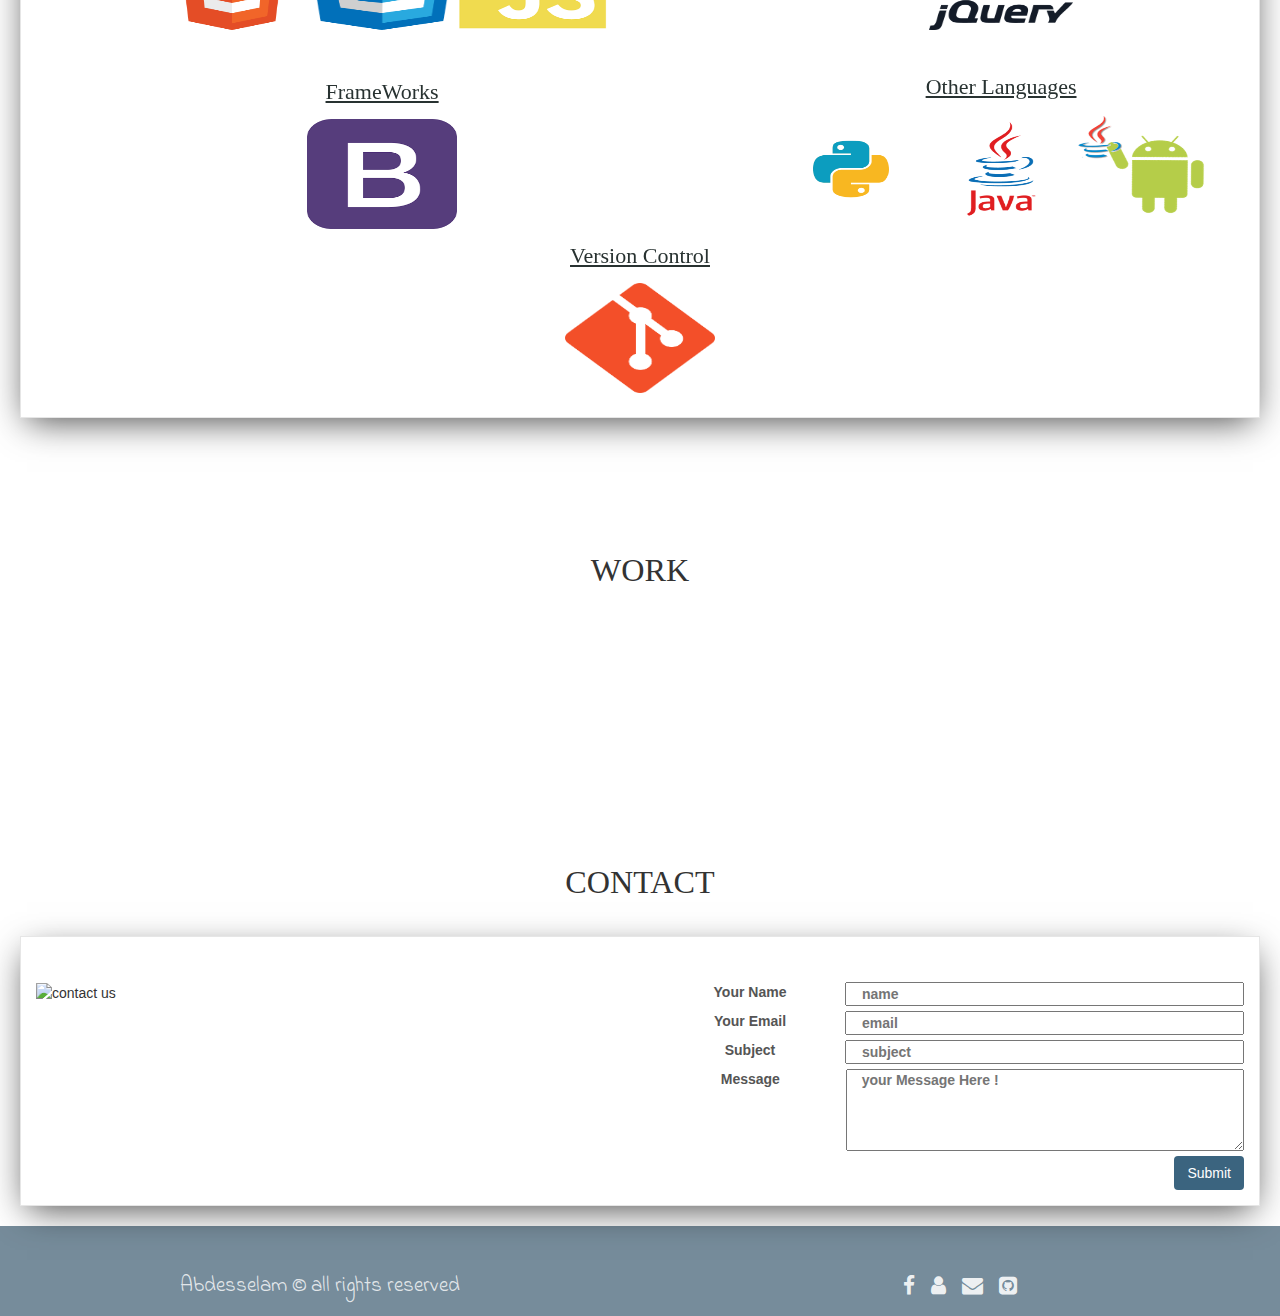
==== commit e506976f: "mise a jour de quelques trucs" ====
--- a/index.html
+++ b/index.html
@@ -61,26 +61,29 @@
             <section class="about">
                 <div class="description row">
                     <div class="aboutMe col-lg-6 col-md-6 col-sm-12 col-xs-12">
-                        I am a knowledge seeker that tirelessly tries to improve and become better, 
-                        I am a front-end web Developer that spends his time creating new friendly interactive interfaces
-                        I am also passionate about programming languages and spend my time learning and developing my skills ,
-                        i work hard and do my best to become a full-stack Developer
+                       i'am a knowledge seeker that tirelessly tries to improve and become better,
+                           i'am a software Developer that spends his time creating different kind of applications , 
+                           i'am also passionate about programming languages and spend my time learning and developing my skills 
+                           i work hard and do my best to become a good Developer 
                         
                     </div>
                     <div class="services col-lg-6 col-md-6 col-sm-12 col-xs-12">
                        
-                        i can  help you take your business to the next level 
-                        with an awesome responsive and interactive website 
-                        i can also be an extra hand that can get the job done 
-                        if you are willing to hire someone that can help you finish a project well i'm your man 
-                        feel free to contact me !
+                       i can  help you take your business to the next level ,
+                           i can also be an extra hand that can get the job done 
+                           if you are willing to hire someone that can help you finish a project well i'm your man 
+                           feel free to contact me! 
                     </div>
                 </div>
                 <div class="skills">
-                    <p class="mySkills">My Skills</p>
-                    <div class="smallLines"></div>
+                    <h1 class="ribbon">
+                       <strong class="ribbon-content mySkills">My Skills</strong>
+                    </h1>
+                                <div class="smallLines"></div>
                     <div class="mainSkills">
-                        <div class="frontEndSkills skill">
+                       <div class="row">
+                           <div class="col-lg-7 col-md-7 col-sm-7 col-xs-12">
+                                <div class="frontEndSkills skill">
                            <div class="skillsCategory">Front End Tools</div>
                             <ul class="skillsList">
                                 <li class="skillsItems"><img src="images/html.png" alt="html5"></li>
@@ -88,19 +91,30 @@
                                 <li class="skillsItems"><img src="images/js.png" alt="javascript"></li>
                             </ul>
                         </div>
-                         <div class="frameWorks skill">
+                           </div>
+                           <div class="col-lg-5 col-md-5 col-sm-5 col-xs-12">
+                               <div class="frameWorks skill">
                             <div class="skillsCategory">Javascript Libraries</div>
                             <ul class="skillsList">
                                 <li class="skillsItems"><img src="images/jquery.gif" alt="jquery"></li>
                             </ul>
                         </div>
-                        <div class="frameWorks skill">
+                           </div>
+                           
+                           
+                       </div>    
+                       
+                         <div class="row">
+                             <div class="col-lg-7 col-md-7 col-sm-7 col-xs-12">
+                                  <div class="frameWorks skill">
                             <div class="skillsCategory">FrameWorks</div>
                             <ul class="skillsList">
                                 <li class="skillsItems"><img src="images/bootstrap.png" alt="bootstrap"></li>
                             </ul>
                         </div>
-                        <div class="languages">
+                             </div>
+                            <div class="col-lg-5 col-md-5 col-sm-5 col-xs-12">
+                             <div class="languages">
                              <div class="skillsCategory">Other Languages</div>
                             <ul class="skillsList">
                                 <li class="skillsItems"><img src="images/python.png" alt="python"></li>
@@ -108,7 +122,12 @@
                                 <li class="skillsItems"><img src="images/android.png" alt="android"></li>
                             </ul>
                         </div>
-                        <div class="versionControl">
+                            </div>
+                         
+                         
+                       <div class="row">
+                           <div class="col-lg-12 col-md-12 col-sm-12 col-xs-12">
+                              <div class="versionControl">
                              <div class="skillsCategory">Version Control</div>
                             <ul class="skillsList">
                                 <li class="skillsItems"><img src="images/git.png" alt="git"></li>
@@ -116,12 +135,17 @@
                             </ul>
                             
                         </div>
+                           </div>
+                           
+                       </div>
+                        
+                     
                         
                         
                     </div>
                 </div>
                 
-                
+                </div>
             </section>
             
             
@@ -223,16 +247,7 @@
                               </div>
                             
                         </li>
-                        <li data-number="9">
-                            <div class="title">The Tribute Page</div>
-                            <a href="https://codepen.io/xpack/full/zoOaLa/"><img src="https://raw.githubusercontent.com/xpack94/Portfolio2/master/images/tribute.png" alt="tribute page"></a>
-                             <div class="Pdesc">
-                               <h1>Description</h1>
-                               <p> The Tribute Page is a proeject made about the leader of the Indian independence movement against British rule Mahatma Gandhi <br/>
-                               it tells his time line with the most important dates and also shows the big role he played in the worl war 1 
-                               </p>
-                              </div>
-                        </li>
+                       
                        
                     </ul>
                     
@@ -244,7 +259,7 @@
                 <div class="row">
                     <div class="col-md-6 hidden-s hidden-xs contactUs"><img src="https://raw.githubusercontent.com/xpack94/Portfolio2/master/images/contact-us.png" alt="contact us"></div>
                     <div class="col-md-6 col-s-12 col-xs-12 formToFill">
-                        <form action="">
+                        <form action="mailto:void94@live.fr" method="post">
                             <label for="name"><span>Your Name </span> <input type="text" id="name" placeholder="name"></label>
                            
                             <label for="email"><span>Your Email</span> <input type="email" id="email" placeholder="email"></label>
--- a/index.css
+++ b/index.css
@@ -174,6 +174,12 @@
     .DescriptionText{
         width: 350px;
     }
+    .skillsList{
+        flex-wrap: wrap;
+    }
+    .ribbon{
+        width: 62% !important;
+    }
 }
 
 /*styling the mainPage with 388 media query -----------*/
@@ -256,6 +262,9 @@
 .smallLines::after{    
     left: 32px;
 }
+.row{
+    margin-top: 30px !important;
+}
 
 .skill{
     padding: 5px;
@@ -267,11 +276,14 @@
     font-weight: 400;
     line-height: 25px;
     text-decoration: underline;
+    text-align: center;
 }
 .skillsList{
     list-style: none;
     margin: 15px auto 9px auto;
     width: 59%;
+    display: flex;
+    justify-content: center;
 }
 .skillsList .skillsItems{
     display: inline-block;
@@ -373,6 +385,11 @@
 }
 #submit:hover{
     background-color: #61747F;
+}
+@media screen and (max-width:400px){
+    label {
+        font-size: 0.8em !important;
+    }
 }
 
 /*styling the footer ---------------------------------------------*/
@@ -558,3 +575,52 @@
     100%{opacity: 1;}
 }
 
+
+/* styling ribbon ------------------------------------------------------------*/
+.ribbon {
+ font-size: 16px !important;
+ /* This ribbon is based on a 16px font side and a 24px vertical rhythm. I've used em's to position each element for scalability. If you want to use a different font size you may have to play with the position of the ribbon elements */
+
+ width: 35%;
+    
+ position: relative;
+ background: #4e5e68;
+ color: #fff;
+ text-align: center;
+ padding: 1em 2em; /* Adjust to suit */
+ margin: 2em auto 3em; /* Based on 24px vertical rhythm. 48px bottom margin - normally 24 but the ribbon 'graphics' take up 24px themselves so we double it. */
+}
+.ribbon:before, .ribbon:after {
+ content: "";
+ position: absolute;
+ display: block;
+ bottom: -1em;
+ border: 1.5em solid #4e5e68;
+ z-index: -1;
+}
+.ribbon:before {
+ left: -2em;
+ border-right-width: 1.5em;
+ border-left-color: transparent;
+}
+.ribbon:after {
+ right: -2em;
+ border-left-width: 1.5em;
+ border-right-color: transparent;
+}
+.ribbon .ribbon-content:before, .ribbon .ribbon-content:after {
+ content: "";
+ position: absolute;
+ display: block;
+ border-style: solid;
+ border-color: #4e5e68 transparent transparent transparent;
+ bottom: -1em;
+}
+.ribbon .ribbon-content:before {
+ left: 0;
+ border-width: 1em 0 0 1em;
+}
+.ribbon .ribbon-content:after {
+ right: 0;
+ border-width: 1em 1em 0 0;
+}